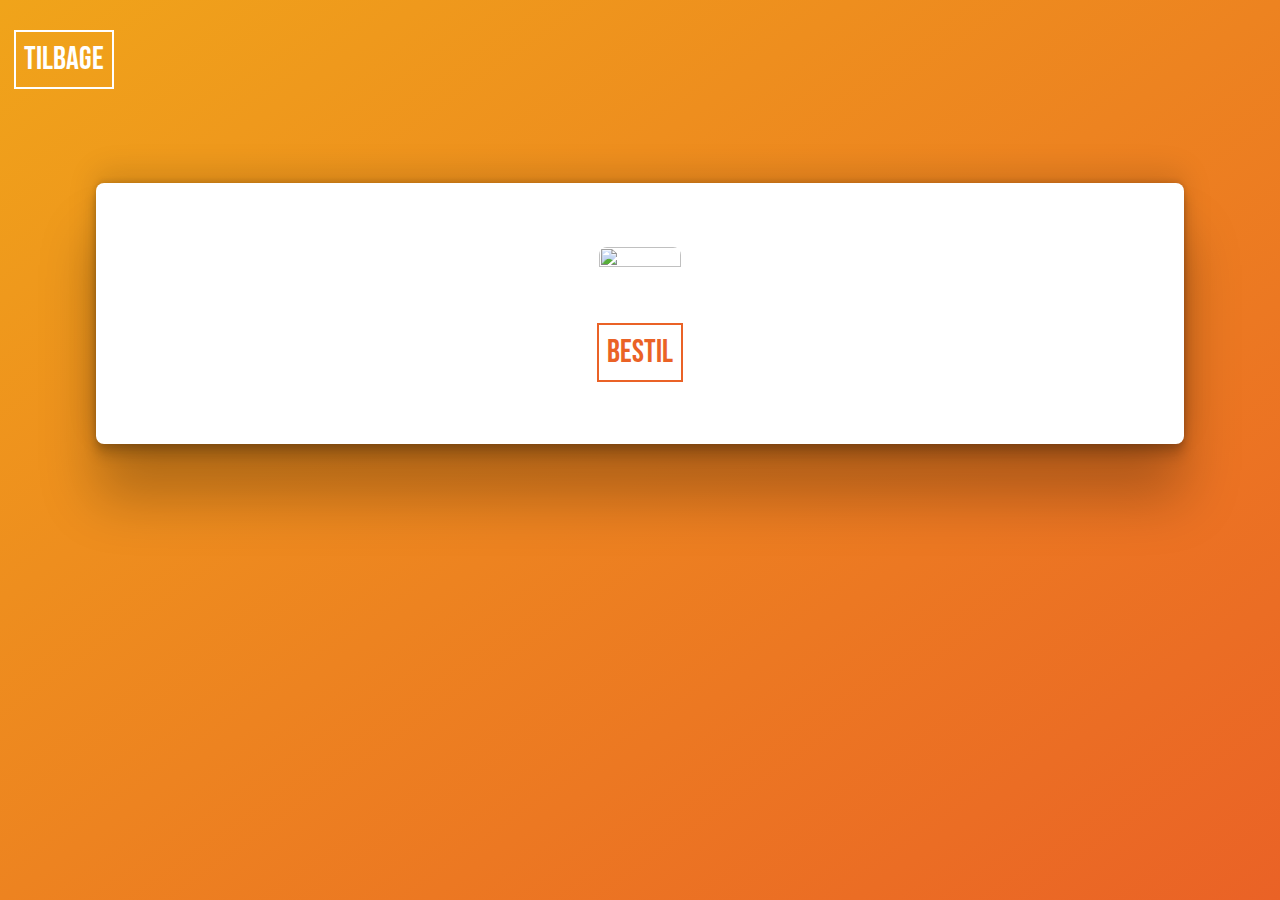
==== single_view.html @ 94d1f3fd "Styling på site - mere mobil venlig" ====
<!DOCTYPE html>
<html lang="en">
  <head>
    <meta charset="UTF-8" />
    <meta http-equiv="X-UA-Compatible" content="IE=edge" />
    <meta name="viewport" content="width=device-width, initial-scale=1.0" />
    <title>Document</title>
    <link rel="stylesheet" href="style.css" />
    <link rel="preconnect" href="https://fonts.googleapis.com" />
    <link rel="preconnect" href="https://fonts.gstatic.com" crossorigin />
    <link
      href="https://fonts.googleapis.com/css2?family=Bebas+Neue&family=Oswald&display=swap"
      rel="stylesheet"
    />
  </head>
  <body>
    <header></header>
    <main>
      <nav>
        <button class="back">Tilbage</button>
      </nav>
      <section class="container" id="single_container">
        <article class="menu" id="single_menu">
          <h2 class="single_h2"></h2>
          <img class="mad_img" src="" alt="" />
          <p class="ret"></p>
          <p class="details"></p>
          <p class="pris"></p>
          <button class="bestil">Bestil</button>
        </article>
      </section>
    </main>
    <footer></footer>
    <script>
      const urlParams = new URLSearchParams(window.location.search);
      const id = urlParams.get("id");
      //console.log(id);
      let ret;

      //const header = document.querySelector("header h2");
      const url = "https://babushka-dd8a.restdb.io/rest/menu/";
      const options = { headers: { "x-apikey": "600ec2fb1346a1524ff12de4" } };

      document.addEventListener("DOMContentLoaded", hentData);

      async function hentData() {
        //Promise - data lover program at komme med date, imen det køre videre
        const result = await fetch(url + id, options);
        ret = await result.json();
        console.log(ret);
        vis();
      }

      function vis() {
        const md = "-md.jpg";

        document.querySelector(".single_h2").textContent = ret.navn;
        document.querySelector(".ret").textContent = ret.kategori;
        document.querySelector(".details").textContent = ret.langbeskrivelse;
        document.querySelector(".pris").textContent = ret.pris + " kr";
        document.querySelector("img").src = "medium/" + ret.billednavn + md;
      }

      document.querySelector(".back").addEventListener("click", () => {
        window.history.back();
      });
    </script>
  </body>
</html>
---- style.css ----
* {
  margin: 0;
  padding: 0;
  box-sizing: border-box;
}

img {
  width: 100%;
  height: auto;
  aspect-ratio: 16/9;
  display: block;
}

header {
  padding: 0.5rem;
}

header nav ul {
  display: flex;
  justify-content: space-around;

  color: white;
}

li {
  list-style: none;
}

body {
  background-image: linear-gradient(to bottom right, #f0a41a, #ea6226);
  background-attachment: fixed;
}

img {
  width: 100%;
  height: auto;
  aspect-ratio: 16/9;
  background-size: cover;
}

.menu {
  border-radius: 0.5rem;
  transition: 0.5ms ease-in;
}

main {
  max-width: 1500px;
  margin: 0 auto;
}

.container {
  display: grid;
  grid-template-columns: repeat(auto-fill, minmax(400px, 1fr));
  gap: 2rem;
  padding: 2rem;
  margin: 2rem;
  border-radius: 0.5rem;
  background-color: #fff;
  box-shadow: rgba(0, 0, 0, 0.25) 0px 54px 55px,
    rgba(0, 0, 0, 0.12) 0px -12px 30px, rgba(0, 0, 0, 0.12) 0px 4px 6px,
    rgba(0, 0, 0, 0.17) 0px 12px 13px, rgba(0, 0, 0, 0.09) 0px -3px 5px;
}

/* .menu:nth-child(odd) {
  background-color: #fff;
} */

.menu {
  padding: 2rem;
  transition: 500ms ease-in-out;
}

.menu:hover {
  box-shadow: rgba(255, 255, 255, 0.1) 0px 1px 1px 0px inset,
    rgba(50, 50, 93, 0.25) 0px 50px 100px -20px,
    rgba(0, 0, 0, 0.3) 0px 30px 60px -30px;
}

#single_menu:hover {
  box-shadow: none;
}

h1 {
  text-align: center;
  color: #fff;
  font-size: 5rem;
  font-family: "Bebas Neue", cursive;
}
h2 {
  text-align: center;
  color: #fff;
  font-size: 4rem;
  font-family: "Bebas Neue", cursive;
}
h3 {
  margin-bottom: 1rem;
  font-size: 2rem;
  font-family: "Bebas Neue", sans-serif;
  font-weight: 700;

  color: #ea6226;
}

footer p {
  color: white;
  font-family: "Bebas Neue", sans-serif;
  text-align: center;
  font-size: 2rem;
}

p {
  font-family: "Oswald", sans-serif;
  font-size: 1.4rem;
}
.ret {
  text-transform: capitalize;
  font-size: 1rem;
}

.single_h2 {
  color: #ea6226;
  text-shadow: none;
}

#single_container {
  margin: 6rem;
  display: flex;
  justify-content: center;
}

.bestil {
  background: none;
  border: none;
  color: #ea6226;
  padding: 0.5rem;
  text-align: center;
  text-decoration: none;
  font-size: 2rem;
  transition: 100ms ease-in;
  outline: 0.125rem solid #ea6226;
  font-family: "Bebas Neue";
  margin-top: 2rem;
}

.bestil:hover {
  background-color: #ea6226;

  color: #fff;
}

nav {
  display: flex;
  justify-content: space-between;
  padding: 0 1rem;
  gap: 1rem;
  margin: 1rem 0;
  flex-flow: wrap;
}

nav button {
  background: none;
  border: none;
  color: white;
  padding: 0.5rem;
  text-align: center;
  text-decoration: none;
  font-size: 2rem;
  transition: 100ms ease-in;
  outline: 0.125rem solid #fff;
  font-family: "Bebas Neue";
}
nav button:hover {
  outline-offset: 0.125rem;
}

.valgt {
  background-color: white;
  color: #ea6226;
  box-shadow: rgba(0, 0, 0, 0.25) 0px 54px 55px,
    rgba(0, 0, 0, 0.12) 0px -12px 30px, rgba(0, 0, 0, 0.12) 0px 4px 6px,
    rgba(0, 0, 0, 0.17) 0px 12px 13px, rgba(0, 0, 0, 0.09) 0px -3px 5px;
}

.mad_img {
  border-radius: 0.5rem;
}

@media (max-width: 600px) {
  nav button {
    font-size: 1.5rem;
    outline: none;
  }

  h1 {
    font-size: 3rem;
  }
  h2 {
    font-size: 2.5rem;
  }
  h3 {
    font-size: 1.6rem;
  }

  footer p {
    font-size: 2rem;
  }

  p {
    font-size: 1rem;
  }

  .ret {
    font-size: 0.8rem;
  }
}

@media (max-width: 800px) {
  .container,
  #single_container {
    display: block;
    padding: 1rem;
    margin: 2rem;
  }
}
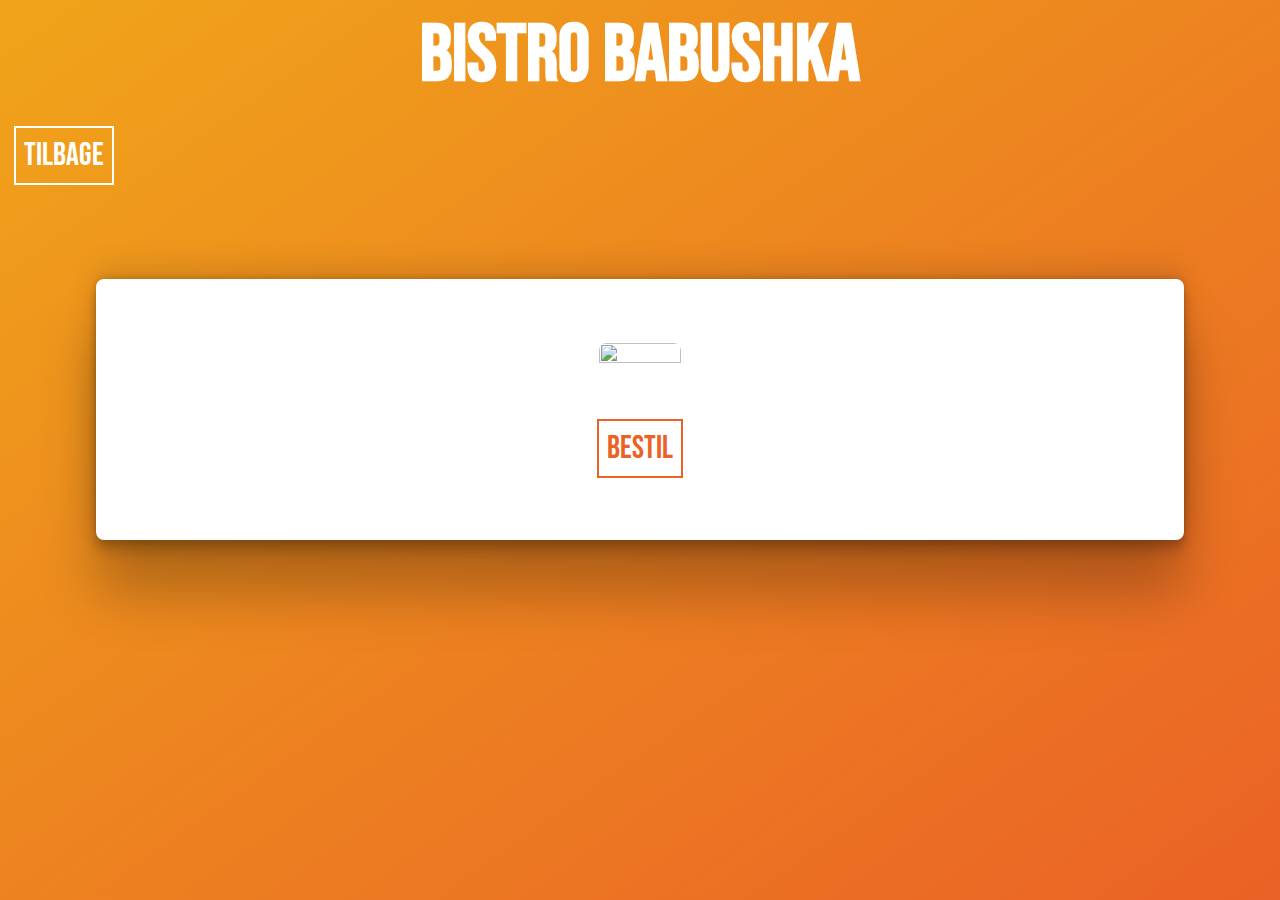
==== commit 7c6d331f: "heading tilføjet til html-dok single view" ====
--- a/single_view.html
+++ b/single_view.html
@@ -14,7 +14,7 @@
     />
   </head>
   <body>
-    <header></header>
+    <header><h1>Bistro Babushka</h1></header>
     <main>
       <nav>
         <button class="back">Tilbage</button>
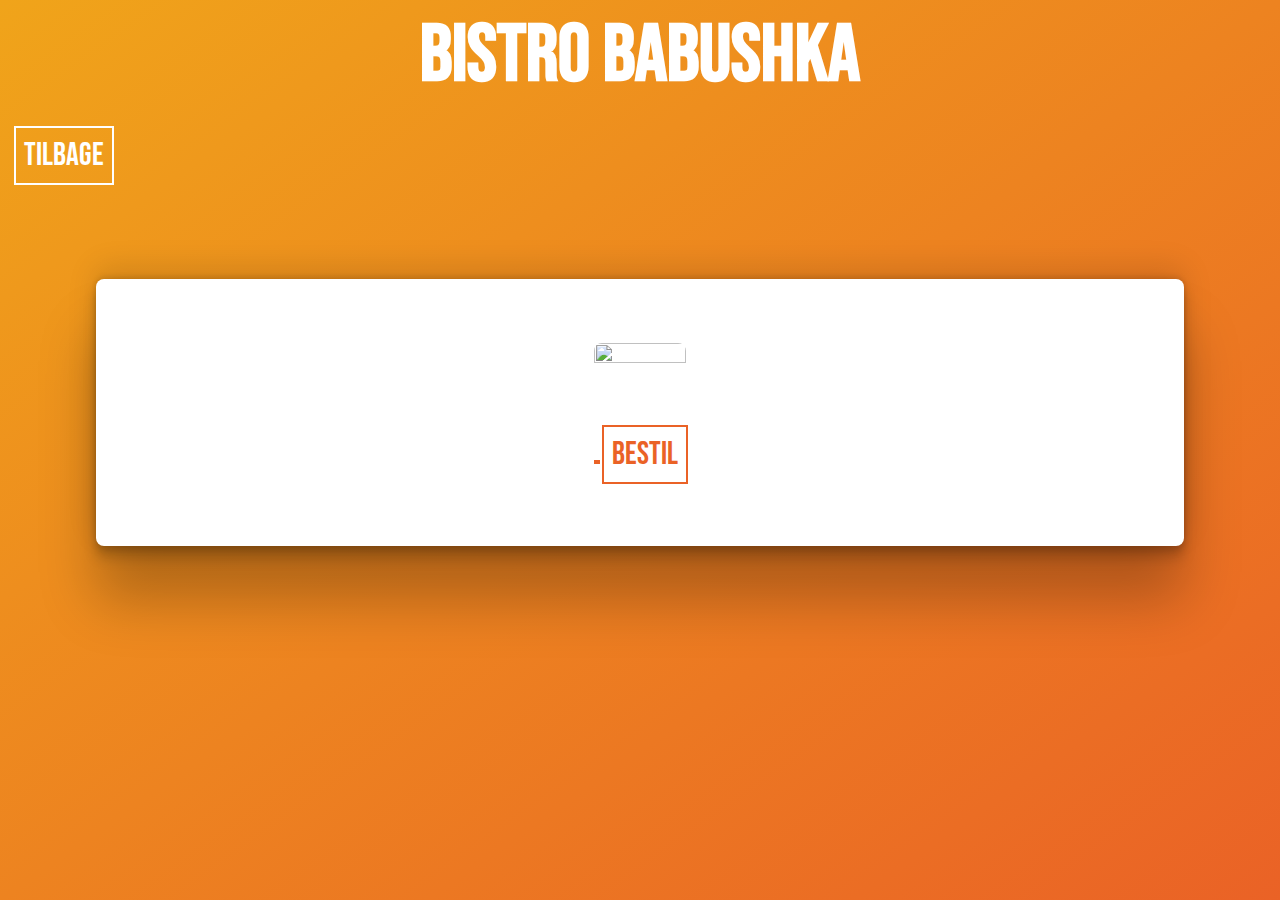
==== commit 5eb3f739: "popup vindue" ====
--- a/single_view.html
+++ b/single_view.html
@@ -4,7 +4,7 @@
     <meta charset="UTF-8" />
     <meta http-equiv="X-UA-Compatible" content="IE=edge" />
     <meta name="viewport" content="width=device-width, initial-scale=1.0" />
-    <title>Document</title>
+    <title>Bistro Babushka</title>
     <link rel="stylesheet" href="style.css" />
     <link rel="preconnect" href="https://fonts.googleapis.com" />
     <link rel="preconnect" href="https://fonts.gstatic.com" crossorigin />
@@ -29,9 +29,29 @@
           <button class="bestil">Bestil</button>
         </article>
       </section>
+      <section id="popup">
+        <button>Luk</button>
+        <article>
+          <h2>Bistro Babushka</h2>
+          <p>
+            Bistro Babushka er en lokal bistro, hvor vi fokusere på en høj
+            kvalitet og ærligt østlig bistromad, inspireret af sæsonernes
+            skiftende fra lokale producenter. Vores kokke, Sascha og Vladimir,
+            har mere end 25 års erfaring inden for hotel og
+            restaurationsbranchen og har arbejdet på en række spændende
+            restauranter, både her i København, men også på den internationale
+            scene, der har de krydset klinger på de McDonalds og Burger King.
+            Bistro Babushka´s ånd er kommunisme, lederskab og social samhørighed
+            Vi ses snart.
+          </p>
+        </article>
+      </section>
     </main>
     <footer></footer>
     <script>
+      const headingOne = document.querySelector("h1");
+      const popUp = document.querySelector("#popup");
+      const buttonLuk = document.querySelector("#popup button");
       const urlParams = new URLSearchParams(window.location.search);
       const id = urlParams.get("id");
       //console.log(id);
@@ -64,6 +84,19 @@
       document.querySelector(".back").addEventListener("click", () => {
         window.history.back();
       });
+
+      headingOne.addEventListener("click", openPopup);
+      buttonLuk.addEventListener("click", buttonClose);
+
+      function openPopup() {
+        //console.log("Tjek heading");
+        popUp.style.opacity = "1";
+        popUp.style.pointerEvents = "all";
+      }
+      function buttonClose() {
+        popUp.style.opacity = "0";
+        popUp.style.pointerEvents = "none";
+      }
     </script>
   </body>
 </html>
--- a/style.css
+++ b/style.css
@@ -8,6 +8,7 @@
   width: 100%;
   height: auto;
   aspect-ratio: 16/9;
+  background-size: cover;
   display: block;
 }
 
@@ -68,6 +69,7 @@
 .menu {
   padding: 2rem;
   transition: 500ms ease-in-out;
+  cursor: pointer;
 }
 
 .menu:hover {
@@ -80,12 +82,29 @@
   box-shadow: none;
 }
 
+.pris {
+  border-bottom: 0.25rem solid #ea6226;
+
+  display: inline-block;
+  padding: 0.2rem;
+}
+
 h1 {
   text-align: center;
   color: #fff;
   font-size: 5rem;
   font-family: "Bebas Neue", cursive;
-}
+  cursor: pointer;
+  transition: 250ms ease-in-out;
+}
+
+h1:hover {
+  text-shadow: rgba(0, 0, 0, 0.25) 0px 54px 55px,
+    rgba(0, 0, 0, 0.12) 0px -12px 30px, rgba(0, 0, 0, 0.12) 0px 4px 6px,
+    rgba(0, 0, 0, 0.17) 0px 12px 13px, rgba(0, 0, 0, 0.09) 0px -3px 5px;
+  color: #ffffff;
+}
+
 h2 {
   text-align: center;
   color: #fff;
@@ -128,7 +147,8 @@
   justify-content: center;
 }
 
-.bestil {
+.bestil,
+#popup button {
   background: none;
   border: none;
   color: #ea6226;
@@ -140,9 +160,11 @@
   outline: 0.125rem solid #ea6226;
   font-family: "Bebas Neue";
   margin-top: 2rem;
-}
-
-.bestil:hover {
+  cursor: pointer;
+}
+
+.bestil:hover,
+#popup button:hover {
   background-color: #ea6226;
 
   color: #fff;
@@ -168,6 +190,7 @@
   transition: 100ms ease-in;
   outline: 0.125rem solid #fff;
   font-family: "Bebas Neue";
+  cursor: pointer;
 }
 nav button:hover {
   outline-offset: 0.125rem;
@@ -183,6 +206,28 @@
 
 .mad_img {
   border-radius: 0.5rem;
+}
+
+#popup {
+  width: 80vw;
+  height: 50vh;
+  opacity: 0;
+  pointer-events: none;
+  background-color: white;
+  border-radius: 0.5rem;
+  position: fixed;
+  top: 0;
+  padding: 2rem;
+
+  margin: 10rem auto;
+  box-shadow: rgba(0, 0, 0, 0.25) 0px 54px 55px,
+    rgba(0, 0, 0, 0.12) 0px -12px 30px, rgba(0, 0, 0, 0.12) 0px 4px 6px,
+    rgba(0, 0, 0, 0.17) 0px 12px 13px, rgba(0, 0, 0, 0.09) 0px -3px 5px;
+  transition: 500ms ease-in-out;
+}
+
+#popup article h2 {
+  color: black;
 }
 
 @media (max-width: 600px) {
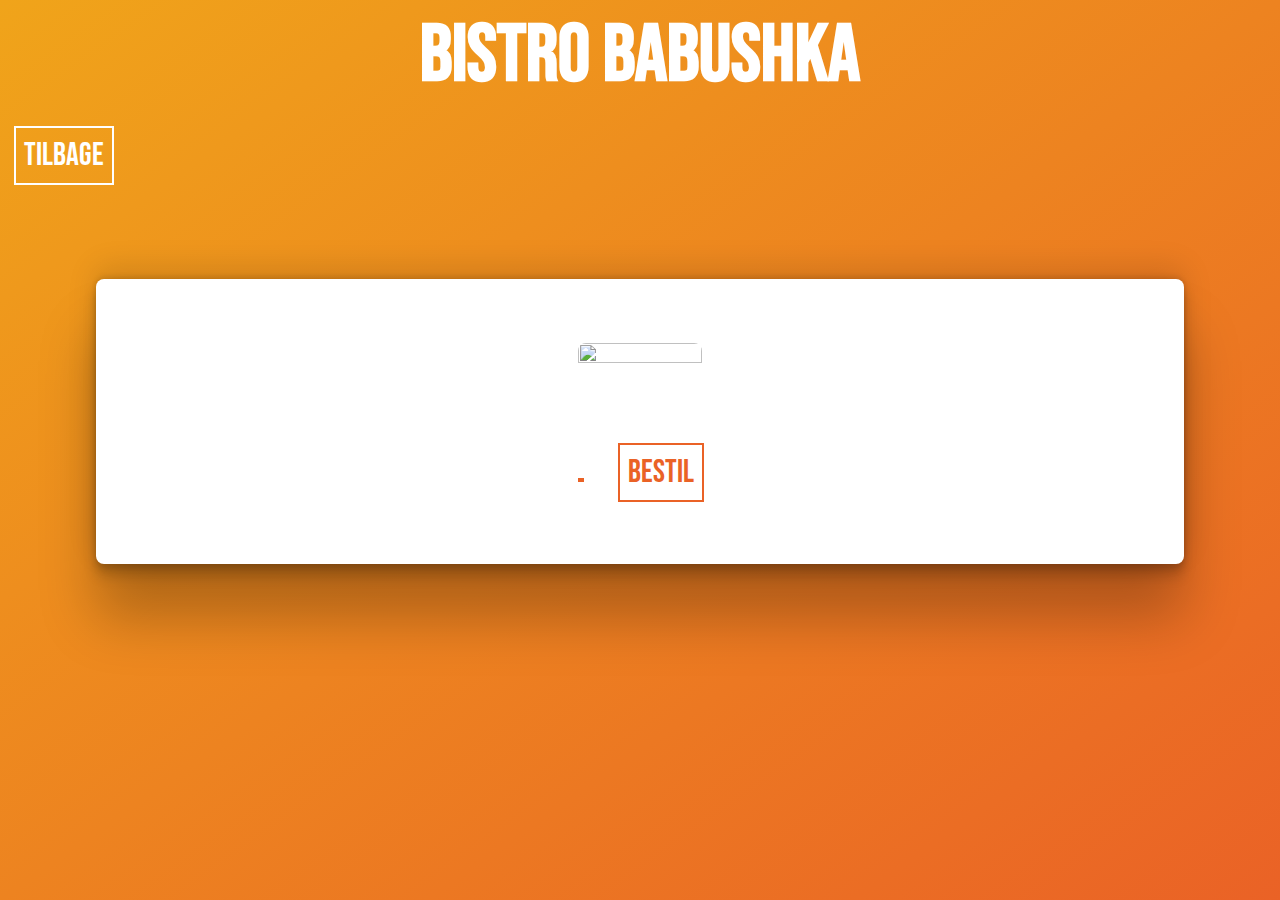
==== commit cc253240: "ting" ====
--- a/single_view.html
+++ b/single_view.html
@@ -29,21 +29,23 @@
           <button class="bestil">Bestil</button>
         </article>
       </section>
-      <section id="popup">
-        <button>Luk</button>
-        <article>
-          <h2>Bistro Babushka</h2>
-          <p>
-            Bistro Babushka er en lokal bistro, hvor vi fokusere på en høj
-            kvalitet og ærligt østlig bistromad, inspireret af sæsonernes
-            skiftende fra lokale producenter. Vores kokke, Sascha og Vladimir,
-            har mere end 25 års erfaring inden for hotel og
-            restaurationsbranchen og har arbejdet på en række spændende
-            restauranter, både her i København, men også på den internationale
-            scene, der har de krydset klinger på de McDonalds og Burger King.
-            Bistro Babushka´s ånd er kommunisme, lederskab og social samhørighed
-            Vi ses snart.
-          </p>
+      <section id="popup_section">
+        <article id="popup">
+          <article>
+            <h2>Bistro Babushka</h2>
+            <p>
+              Bistro Babushka er en lokal bistro, hvor vi fokusere på en høj
+              kvalitet og ærligt østlig bistromad, inspireret af sæsonernes
+              skiftende fra lokale producenter. Vores kokke, Sascha og Vladimir,
+              har mere end 25 års erfaring inden for hotel og
+              restaurationsbranchen og har arbejdet på en række spændende
+              restauranter, både her i København, men også på den internationale
+              scene, der har de krydset klinger på de McDonalds og Burger King.
+              Bistro Babushka´s ånd er kommunisme, lederskab og social
+              samhørighed Vi ses snart.
+            </p>
+          </article>
+          <button>Luk</button>
         </article>
       </section>
     </main>
@@ -68,7 +70,7 @@
         const result = await fetch(url + id, options);
         ret = await result.json();
         console.log(ret);
-        vis();
+        vis(id);
       }
 
       function vis() {
--- a/style.css
+++ b/style.css
@@ -130,6 +130,7 @@
 p {
   font-family: "Oswald", sans-serif;
   font-size: 1.4rem;
+  line-height: 2.5rem;
 }
 .ret {
   text-transform: capitalize;
@@ -161,6 +162,10 @@
   font-family: "Bebas Neue";
   margin-top: 2rem;
   cursor: pointer;
+}
+
+.bestil {
+  margin-left: 2rem;
 }
 
 .bestil:hover,
@@ -208,9 +213,14 @@
   border-radius: 0.5rem;
 }
 
+#popup_section {
+  display: flex;
+  justify-content: center;
+}
+
 #popup {
-  width: 80vw;
-  height: 50vh;
+  width: 90vw;
+
   opacity: 0;
   pointer-events: none;
   background-color: white;
@@ -218,8 +228,7 @@
   position: fixed;
   top: 0;
   padding: 2rem;
-
-  margin: 10rem auto;
+  margin: 5rem auto;
   box-shadow: rgba(0, 0, 0, 0.25) 0px 54px 55px,
     rgba(0, 0, 0, 0.12) 0px -12px 30px, rgba(0, 0, 0, 0.12) 0px 4px 6px,
     rgba(0, 0, 0, 0.17) 0px 12px 13px, rgba(0, 0, 0, 0.09) 0px -3px 5px;
@@ -252,6 +261,14 @@
 
   p {
     font-size: 1rem;
+    line-height: 1.7rem;
+  }
+
+  .bestil {
+    font-size: 1.2rem;
+    outline: none;
+    border-bottom: 0.25rem solid #ea6226;
+    padding: 0.2rem;
   }
 
   .ret {
